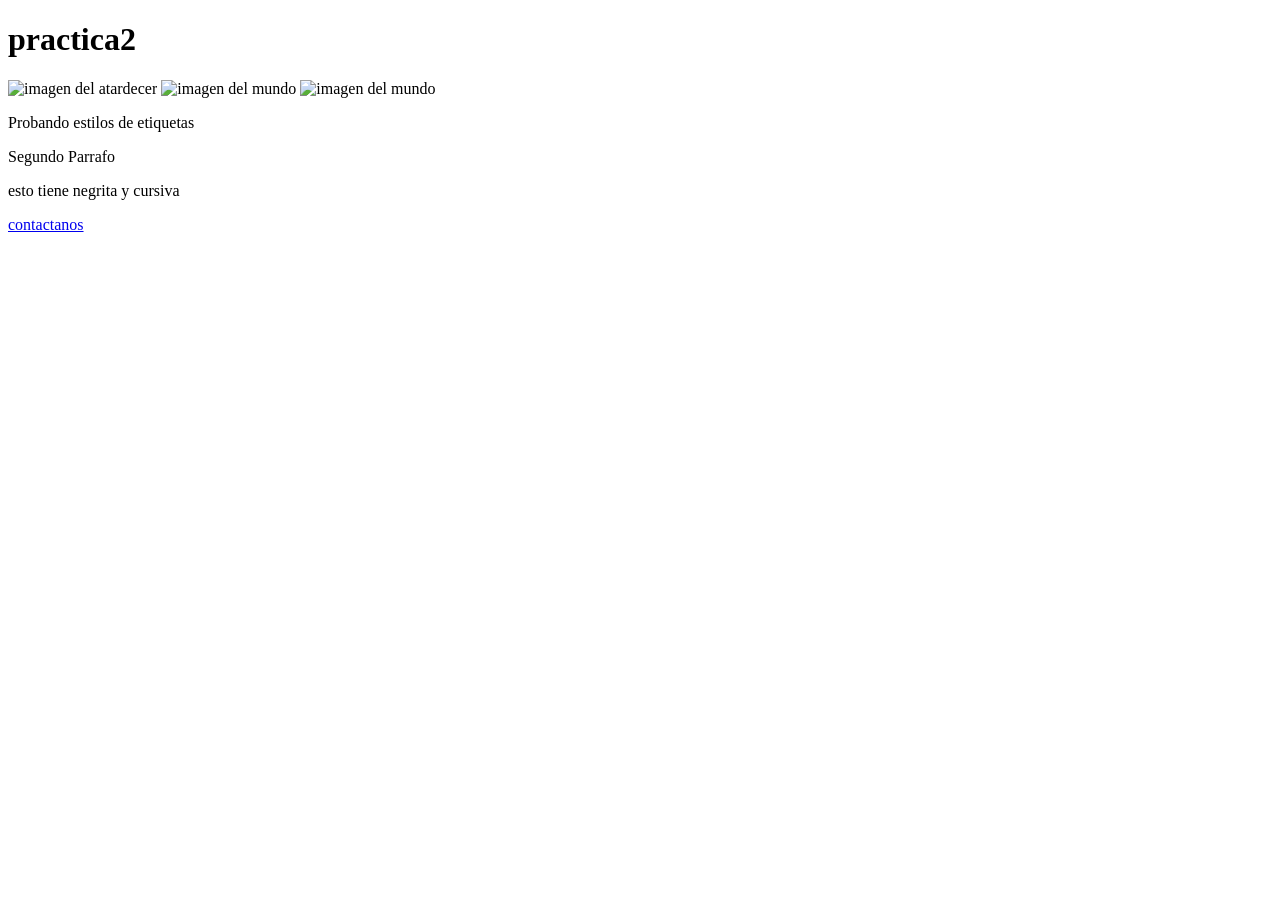
==== index.html @ a51c94b7 "Add files via upload" ====
<!DOCTYPE html>
<html lang="es">
   
        <head>
                <meta charset="UTF-8">
                <meta name="viewport" content="width=device-width, initial-scale=1.0">
                <title>Clase 2</title>
                <link rel="stylesheet" href="CSS/main.css">
        </head> 
        
<body>
    <h1>practica2</h1>
  
    <img src="img/atardecer.png " height="300" alt="imagen del atardecer">
    <img src="img/world.jpg" height="300" alt="imagen del mundo">
    <img src="img/homero.gif" height="300" title="homero" alt="imagen del mundo">
    <P id="titulo">Probando estilos de etiquetas</P>
    <p class="segundo segundo1">Segundo Parrafo</p>

    <p class="tercero">esto tiene negrita y cursiva</p>


      <a href="contacto.html" target="_blank">contactanos</a>
</body>
</html>
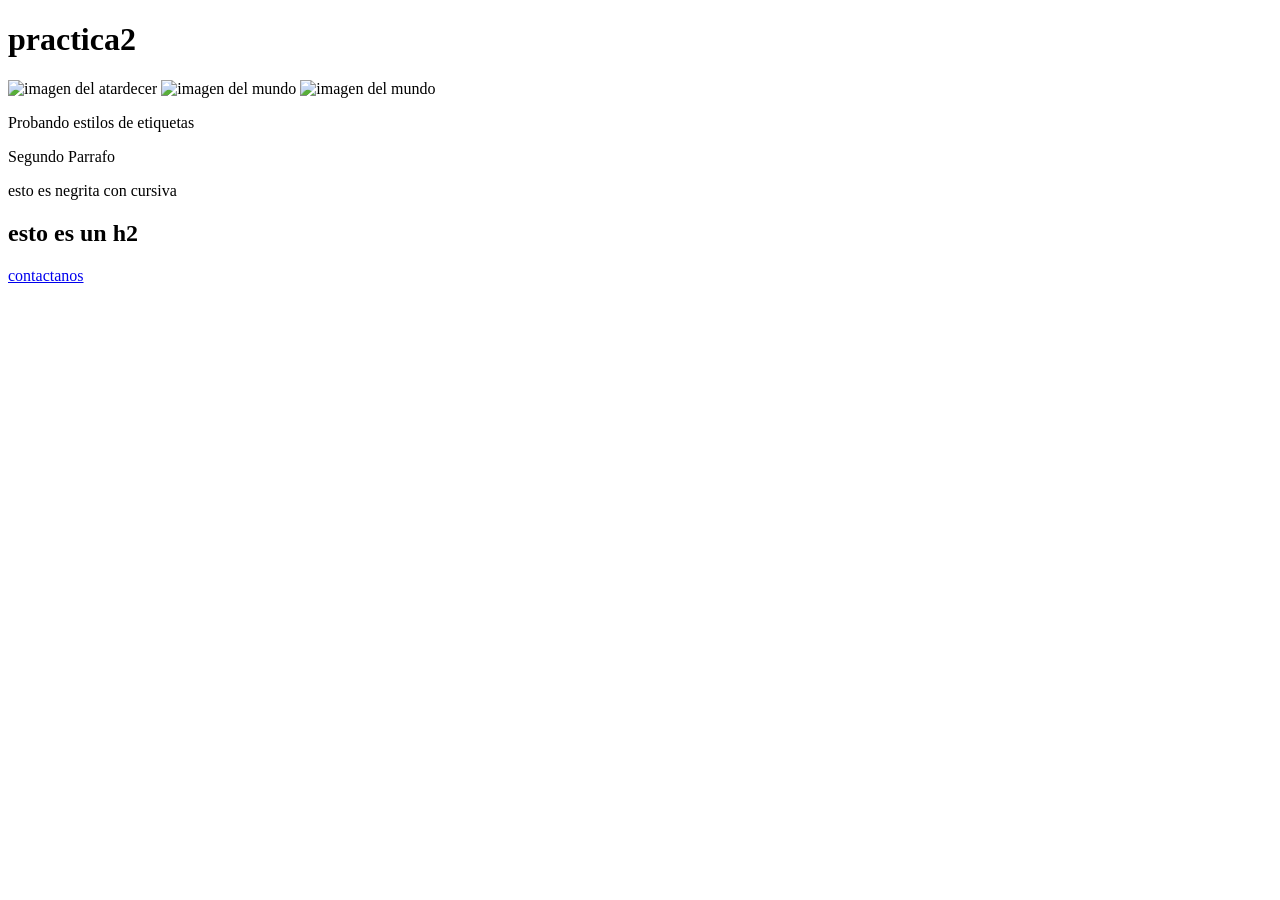
==== commit bfbed3a0: "cambios al index" ====
--- a/index.html
+++ b/index.html
@@ -17,8 +17,8 @@
     <P id="titulo">Probando estilos de etiquetas</P>
     <p class="segundo segundo1">Segundo Parrafo</p>
 
-    <p class="tercero">esto tiene negrita y cursiva</p>
-
+    <p class="tercero">esto es negrita con cursiva</p>
+    <h2> esto es un h2</h2>
 
       <a href="contacto.html" target="_blank">contactanos</a>
 </body>
